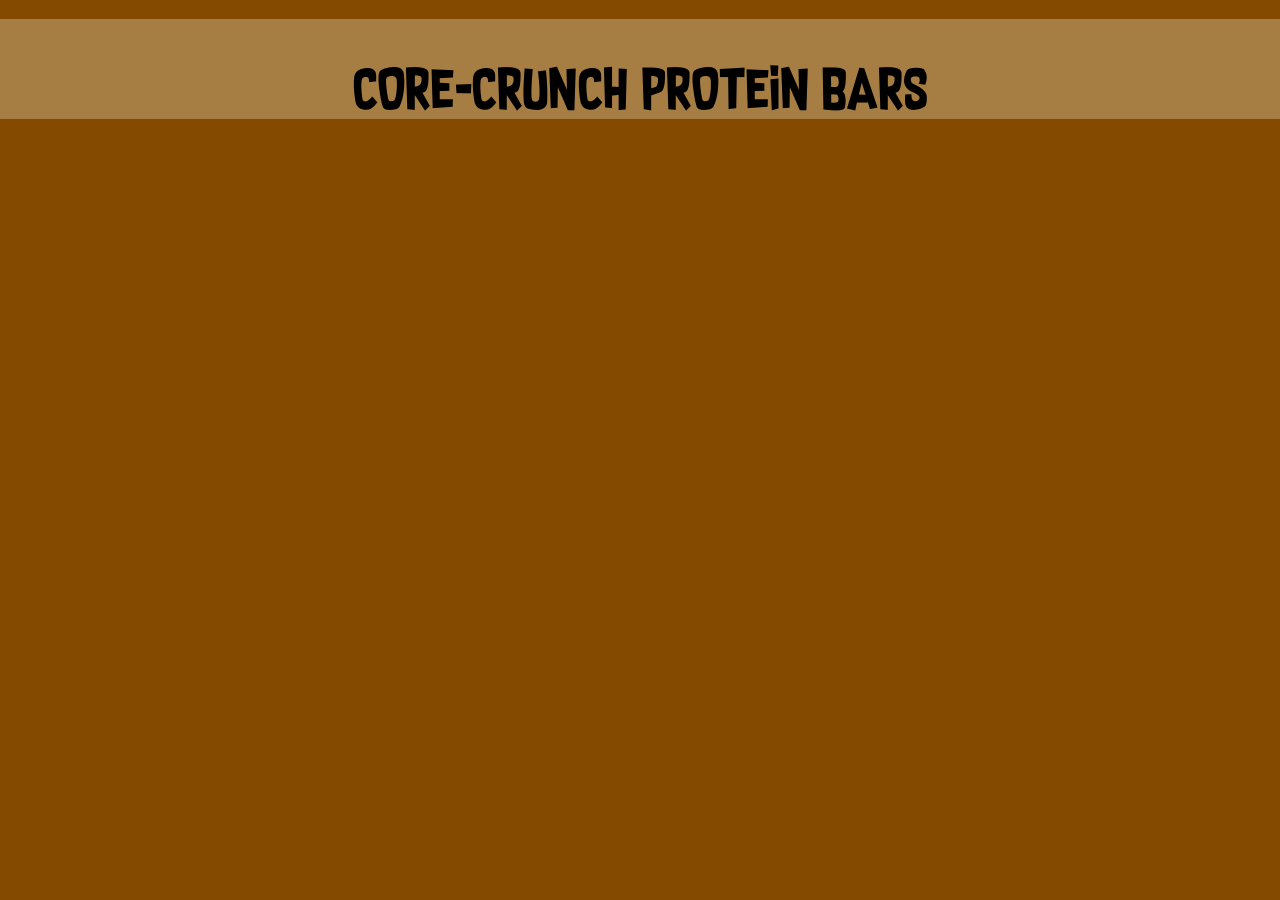
==== index.html @ 8328b1df "Add files via upload" ====
<!DOCTYPE html>
<html lang="en">
<head>
    <meta charset="UTF-8">
    <meta name="viewport" content="width=device-width, initial-scale=1.0">
    <title>Document</title>
    <link href="style.css" rel="stylesheet" type="text/css"/>

</head>
    <div class="header">
    CORE-CRUNCH PROTEIN BARS
    </div>
<body>
    
    
</body>
</html>
---- style.css ----
@font-face {
    font-family: headerFont;
    src: url(Supersonic\ Rocketship.ttf);
}
body{
    background-color: rgb(131, 74, 0);
}
.header{
    background-color: rgba(173, 137, 83, 0.829);
    margin-top: 1.5%;
    margin-left: -1%;
    margin-right: -1%;
    padding-top: 4%;
    text-align: center;
    font-size: xxx-large;
    color: rgb(0, 0, 0);
    font-family: headerFont;
}
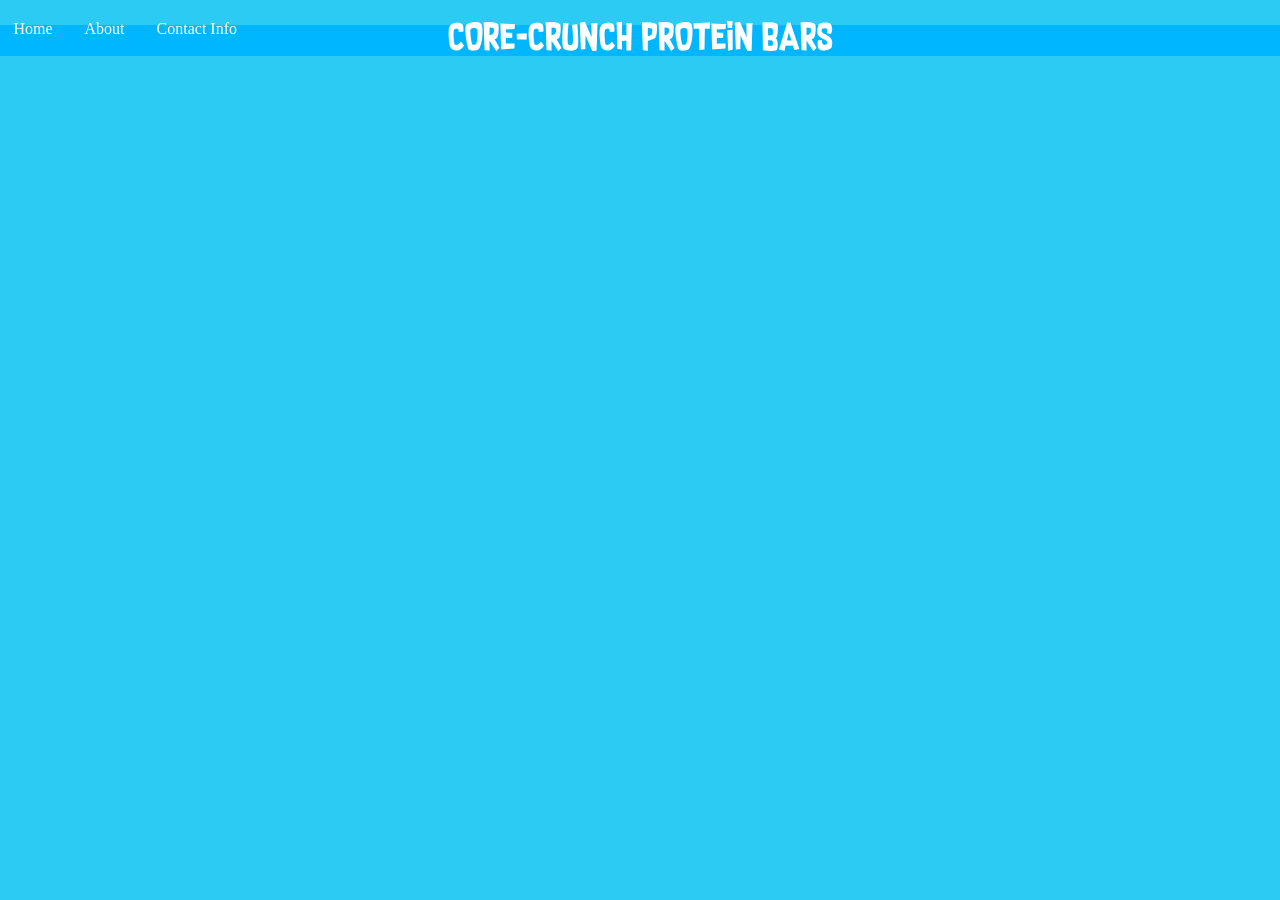
==== commit 48a13aef: "Add files via upload" ====
--- a/index.html
+++ b/index.html
@@ -10,6 +10,12 @@
     <div class="header">
     CORE-CRUNCH PROTEIN BARS
     </div>
+    <!--Nav Bars-->
+    <ul>
+        <li><a href="index.html">Home</a></li>
+        <li><a href="about.html">About</a></li>
+        <li><a href=" ">Contact Info</a></li>
+    </ul>
 <body>
     
     
--- a/style.css
+++ b/style.css
@@ -3,16 +3,44 @@
     src: url(Supersonic\ Rocketship.ttf);
 }
 body{
-    background-color: rgb(131, 74, 0);
+    background-color: rgb(43, 203, 243);
 }
+
 .header{
-    background-color: rgba(173, 137, 83, 0.829);
-    margin-top: 1.5%;
+    background-color: rgb(0, 183, 255);
+    
+    text-align: center;
+    
+    margin-top: -1%;
     margin-left: -1%;
     margin-right: -1%;
-    padding-top: 4%;
-    text-align: center;
-    font-size: xxx-large;
-    color: rgb(0, 0, 0);
+    margin-top: 2%;
+    font-size: xx-large;
+    color: rgb(255, 255, 255);
     font-family: headerFont;
+}
+
+h1{
+    font-family:cursive;
+    color:aliceblue;
+    font-size:medium
+}
+
+ul{
+    list-style-type:none;
+    margin:-4%;
+    padding:;
+    display:flex;
+}
+
+ul li a {
+    display:block;
+    color:rgb(255, 255, 255);
+    font-family:cursive;
+    text-decoration: none;
+    padding: 14px 16px;
+}
+
+ul li a:hover {
+    text-decoration:underline;
 }
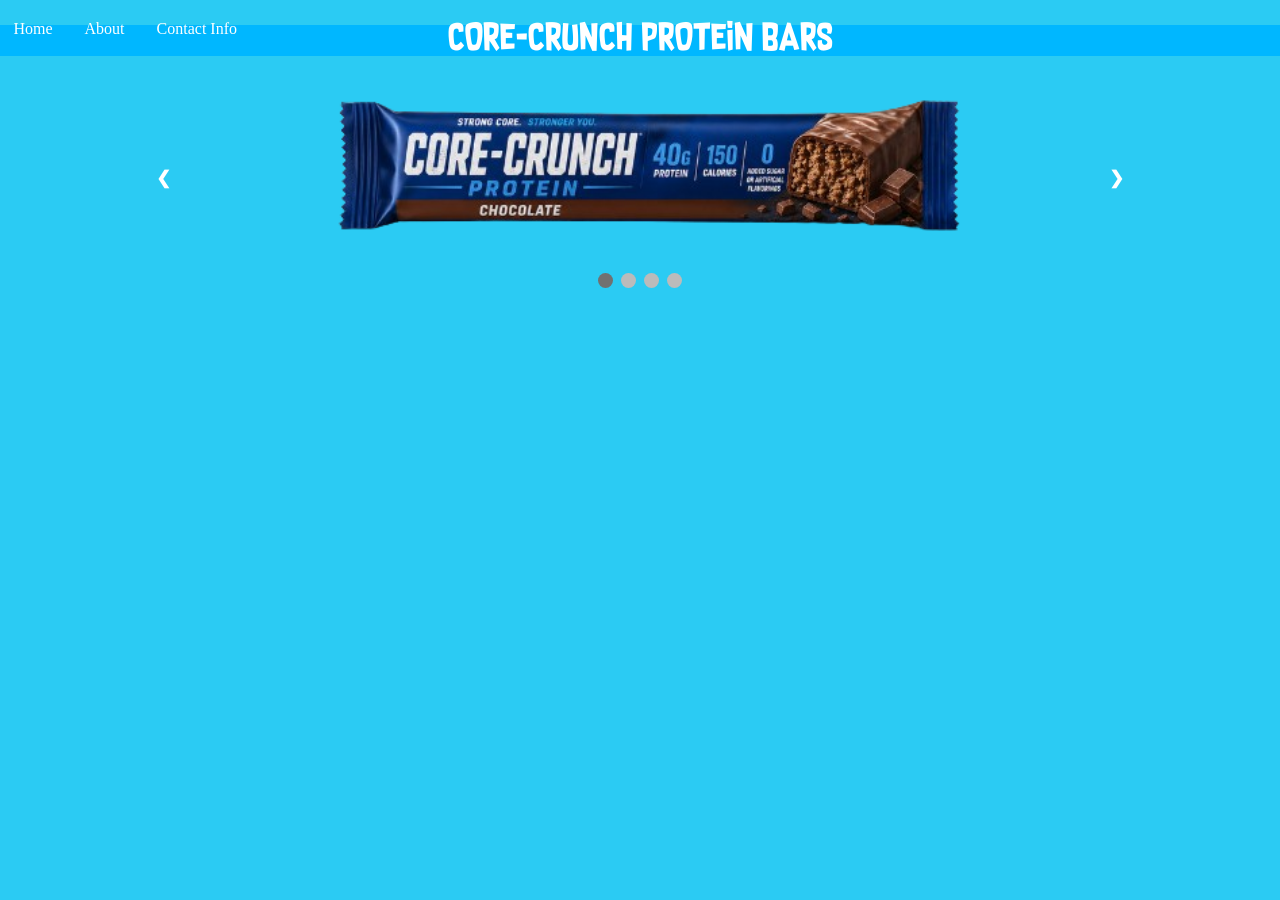
==== commit 3b61d1d4: "Add files via upload" ====
--- a/index.html
+++ b/index.html
@@ -14,10 +14,48 @@
     <ul>
         <li><a href="index.html">Home</a></li>
         <li><a href="about.html">About</a></li>
-        <li><a href=" ">Contact Info</a></li>
+        <li><a href="contact.html">Contact Info</a></li>
     </ul>
 <body>
-    
-    
+    <br>
+    <br>
+    <br>
+    <br>
+    <br>
+    <!-- Slideshow container -->
+<div class="slideshow-container">
+
+    <!-- Full-width images with number and caption text -->
+    <div class="mySlides fade">
+      <img src="choc.png", width="700">
+          </div>
+  
+    <div class="mySlides fade">
+      <img src="pb.png", width="700">
+    </div>
+  
+    <div class="mySlides fade">
+      <img src="cc.png", width="700">
+    </div>
+
+    <div class="mySlides fade">
+        <img src="caramel.png", width="700">
+      </div>
+
+  
+    <!-- Next and previous buttons -->
+    <a class="prev" onclick="plusSlides(-1)">&#10094;</a>
+    <a class="next" onclick="plusSlides(1)">&#10095;</a>
+  </div>
+  <br>
+  
+  <!-- The dots/circles -->
+  <div style="text-align:center">
+    <span class="dot" onclick="currentSlide(1)"></span>
+    <span class="dot" onclick="currentSlide(2)"></span>
+    <span class="dot" onclick="currentSlide(3)"></span>
+    <span class="dot" onclick="currentSlide(4)"></span>
+  </div>
+  <script src="image.js"></script>
 </body>
 </html>
--- a/style.css
+++ b/style.css
@@ -23,13 +23,18 @@
 h1{
     font-family:cursive;
     color:aliceblue;
-    font-size:medium
+    font-size:medium;
 }
 
+h2{
+    text-align: center;
+    font-family:cursive;
+    color:aliceblue;
+    font-size:xx-large;
+}
 ul{
     list-style-type:none;
     margin:-4%;
-    padding:;
     display:flex;
 }
 
@@ -43,4 +48,114 @@
 
 ul li a:hover {
     text-decoration:underline;
+}
+
+
+* {box-sizing:border-box}
+
+/* Slideshow container */
+.slideshow-container {
+  max-width: 1000px;
+  position: relative;
+  margin: auto;
+}
+
+/* Hide the images by default */
+.mySlides {
+  display: none;
+}
+
+/* Next & previous buttons */
+.next {
+  cursor: pointer;
+  position: absolute;
+  top: 50%;
+  width: auto;
+  margin-top: -22px;
+  padding: 16px;
+  color: white;
+  font-weight: bold;
+  font-size: 18px;
+  transition: 0.6s ease;
+  border-radius: 0 3px 3px 0;
+  user-select: none;
+}
+
+.prev {
+    cursor: pointer;
+  position: absolute;
+  top: 50%;
+  width: auto;
+  margin-top: -22px;
+  padding: 16px;
+  margin-left: -50%;
+  color: white;
+  font-weight: bold;
+  font-size: 18px;
+  transition: 0.6s ease;
+  border-radius: 0 3px 3px 0;
+  user-select: none;
+}
+
+
+/* Position the "next button" to the right */
+.next {
+  right: 0;
+  border-radius: 3px 0 0 3px;
+}
+
+/* On hover, add a black background color with a little bit see-through */
+.prev:hover, .next:hover {
+  background-color: rgba(0,0,0,0.8);
+}
+
+/* Caption text */
+.text {
+  color: #f2f2f2;
+  font-size: 15px;
+  padding: 8px 12px;
+  position: absolute;
+  bottom: 8px;
+  width: 100%;
+  text-align: center;
+}
+
+/* Number text (1/3 etc) */
+.numbertext {
+  color: #f2f2f2;
+  font-size: 12px;
+  padding: 8px 12px;
+  position: absolute;
+  top: 0;
+}
+
+/* The dots/bullets/indicators */
+.dot {
+  cursor: pointer;
+  height: 15px;
+  width: 15px;
+  margin: 0 2px;
+  background-color: #bbb;
+  border-radius: 50%;
+  display: inline-block;
+  transition: background-color 0.6s ease;
+}
+
+.active, .dot:hover {
+  background-color: #717171;
+}
+
+/* Fading animation */
+.fade {
+  animation-name: fade;
+  animation-duration: 1.5s;
+}
+
+@keyframes fade {
+  from {opacity: .4}
+  to {opacity: 1}
+}
+
+.slideshow-container{
+    text-align: center;
 }
